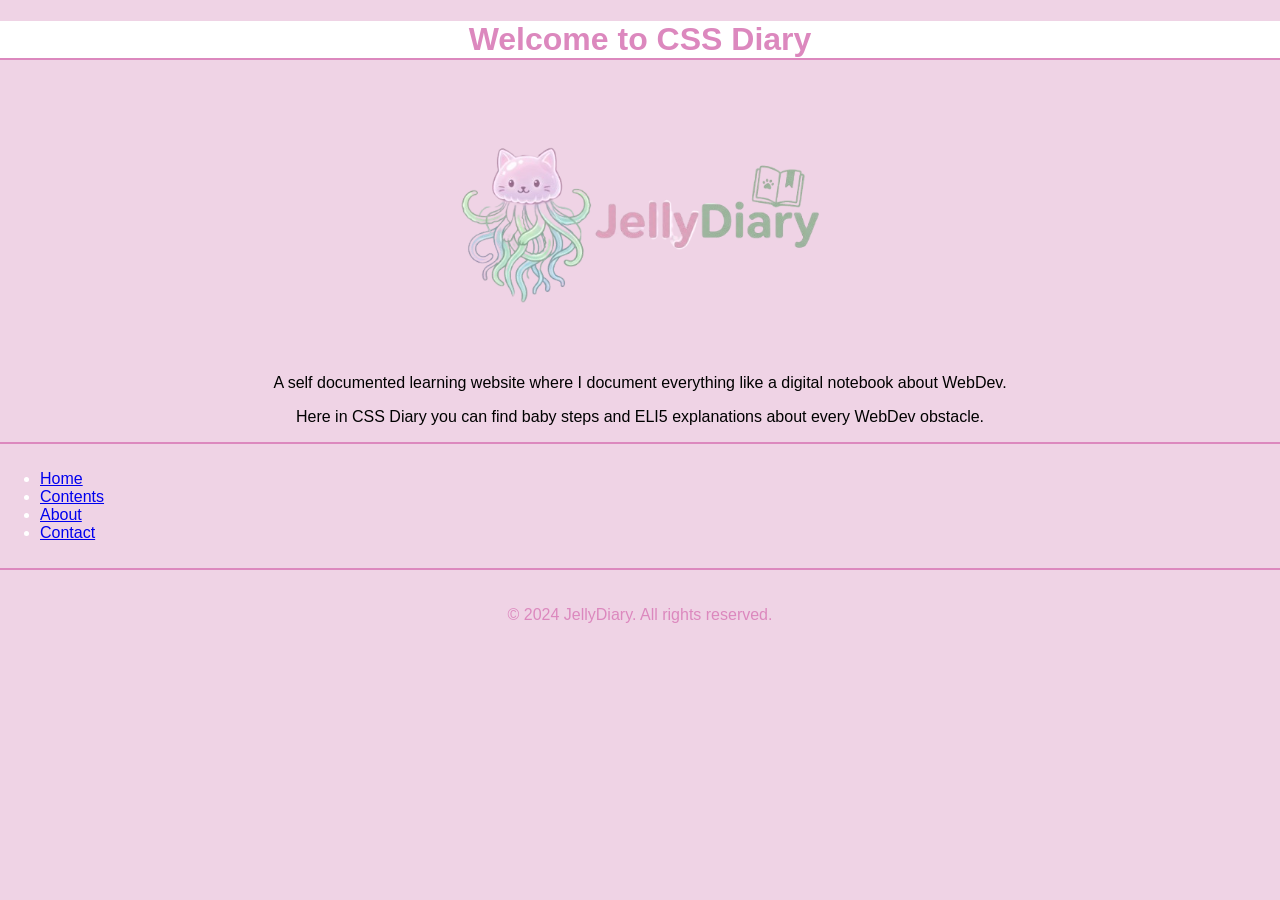
==== css.html @ 45165389 "Add html,css and js html files header" ====
<!DOCTYPE html>
<html lang="en">
<head>
    <meta charset="UTF-8">
    <meta name="viewport" content="width=device-width, initial-scale=1.0">
    <title>JellyDiary</title>
    <link rel="stylesheet" href="styles.css">
</head>
<body>
    <header>
        <h1>Welcome to CSS Diary</h1>
        <img src="images/basic-template/logo.png" alt="CSS Diary Logo" class="logo">
        <p>A self documented learning website where I document everything like a digital notebook about WebDev. </p>
        <p>Here in CSS Diary you can find baby steps and ELI5 explanations about every WebDev obstacle.</p>
    
        <nav class="navigation">
            <ul>
                <li><a href="#home">Home</a></li>
                <li><a href="#contents">Contents</a></li>
                <li><a href="#about">About</a></li>
                <li><a href="#contact">Contact</a></li>
            </ul>
        </nav>
    </header>
</body>
<footer>
    <p>&copy; 2024 JellyDiary. All rights reserved.</p>
</footer>
</html>
---- styles.css ----
body{
    margin: 0;
    background-color:rgb(239, 211, 229);
    font-family: 'Poppins', sans-serif;
    text-align: center;
    padding: 0;
}

.logo{
    width: 500px;
    height: auto;
}

h1,h2{
    color: rgb(220, 136, 190);
    border-bottom: 2px solid rgb(220, 136, 190);
    background-color: rgb(255, 255, 255);
}

.navigation,.contents-navbar {
    border-top: 2px solid rgb(220, 136, 190);
    padding: 10px 0;
    text-align: left;
    color: white;
}

footer{
    border-top: 2px solid rgb(220, 136, 190);
    padding: 20px 0;
    color: rgb(220, 136, 190);
}
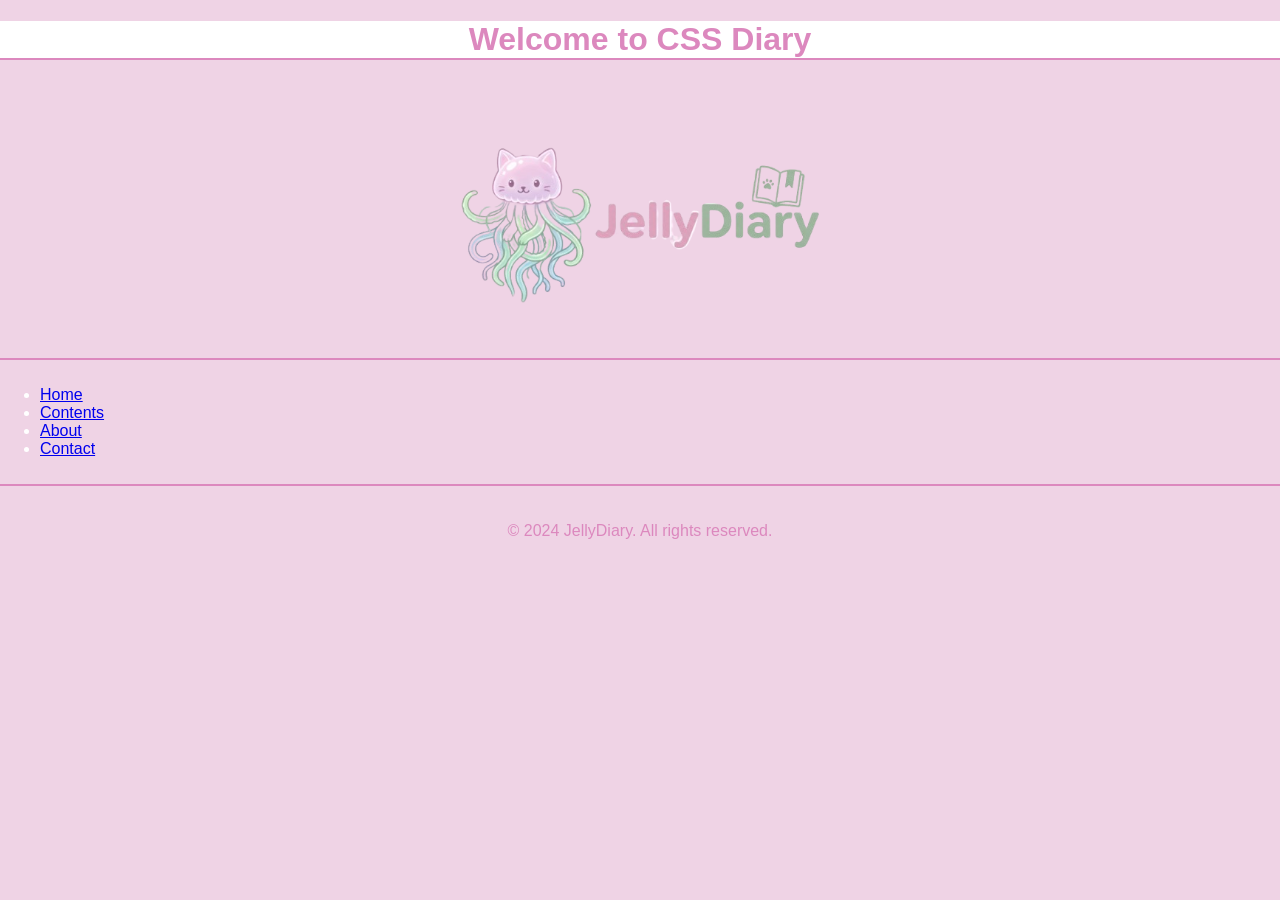
==== commit 1d37c2a6: "Fix typos" ====
--- a/css.html
+++ b/css.html
@@ -10,8 +10,6 @@
     <header>
         <h1>Welcome to CSS Diary</h1>
         <img src="images/basic-template/logo.png" alt="CSS Diary Logo" class="logo">
-        <p>A self documented learning website where I document everything like a digital notebook about WebDev. </p>
-        <p>Here in CSS Diary you can find baby steps and ELI5 explanations about every WebDev obstacle.</p>
     
         <nav class="navigation">
             <ul>
